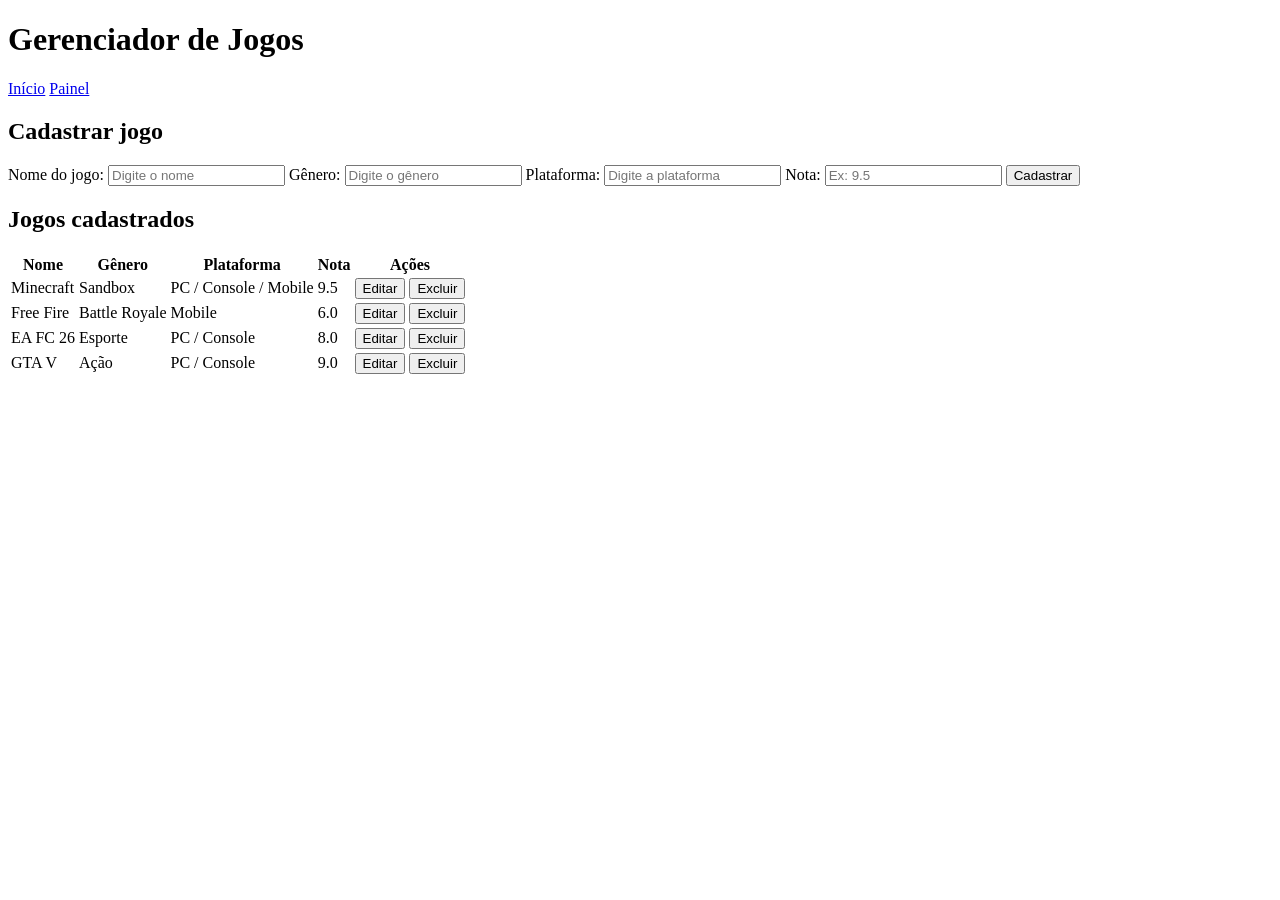
==== painel.html @ b2c977d1 "Add painel.html for game management interface" ====
<!DOCTYPE html>
<html lang="pt-BR">
<head>
  <meta charset="UTF-8">
  <meta name="viewport" content="width=device-width, initial-scale=1.0">
  <title>Painel de Jogos</title>
  <link rel="stylesheet" href="style.css">
</head>
<body>

  <header>
    <h1>Gerenciador de Jogos</h1>
    <nav>
      <a href="index.html">Início</a>
      <a href="painel.html">Painel</a>
    </nav>
  </header>

  <main>
    <section>
      <h2>Cadastrar jogo</h2>

      <form>
        <label>Nome do jogo:</label>
        <input type="text" placeholder="Digite o nome">

        <label>Gênero:</label>
        <input type="text" placeholder="Digite o gênero">

        <label>Plataforma:</label>
        <input type="text" placeholder="Digite a plataforma">

        <label>Nota:</label>
        <input type="number" placeholder="Ex: 9.5">
       
        <button type="submit">Cadastrar</button>
      </form>
    </section>

    <section>
      <h2>Jogos cadastrados</h2>

      <table>
        <tr>
          <th>Nome</th>
          <th>Gênero</th>
          <th>Plataforma</th>
          <th>Nota</th>
          <th>Ações</th>
        </tr>
        <tr>
          <td>Minecraft</td>
          <td>Sandbox</td>
          <td>PC / Console / Mobile</td>
          <td>9.5</td>
          <td>
            <button>Editar</button>
            <button>Excluir</button>
          </td>
        </tr>
        <tr>
          <td>Free Fire</td>
          <td>Battle Royale</td>
          <td>Mobile</td>
          <td>6.0</td>
          <td>
              <button>Editar</button>
              <button>Excluir</button>
          </td>
        </tr>
        <tr>
          <td>EA FC 26</td>
          <td>Esporte</td>
          <td>PC / Console</td>
          <td>8.0</td>
          <td>
            <button>Editar</button>
            <button>Excluir</button>
          </td>
        </tr>
        <tr>
          <td>GTA V</td>
          <td>Ação</td>
          <td>PC / Console</td>
          <td>9.0</td>
          <td>
            <button>Editar</button>
            <button>Excluir</button>
          </td>
        </tr>
        <tr>
      </table>
    </section>
  </main>

</body>
</html>
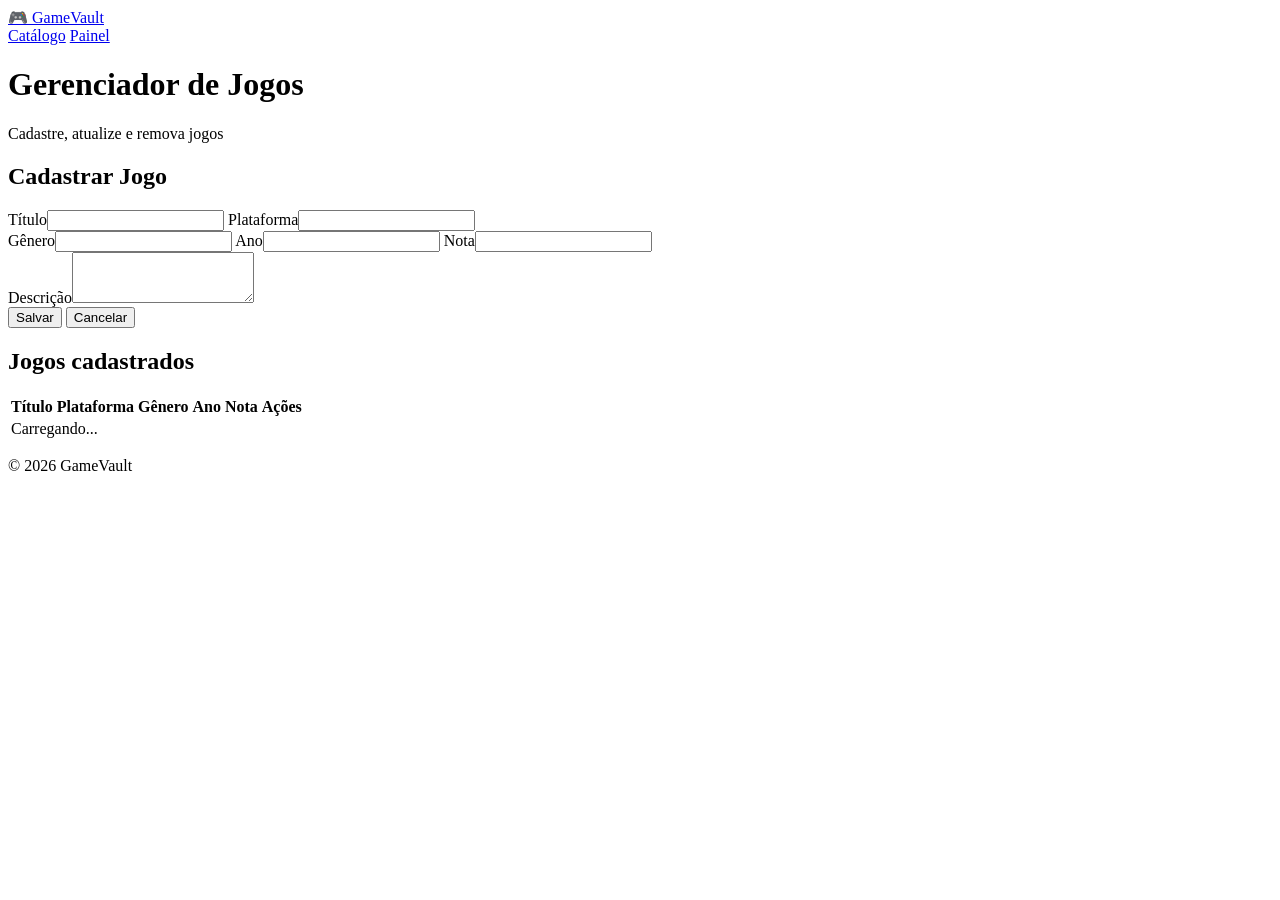
==== commit daec5ad4: "Update painel.html" ====
--- a/painel.html
+++ b/painel.html
@@ -1,97 +1,69 @@
 <!DOCTYPE html>
 <html lang="pt-BR">
 <head>
-  <meta charset="UTF-8">
-  <meta name="viewport" content="width=device-width, initial-scale=1.0">
-  <title>Painel de Jogos</title>
-  <link rel="stylesheet" href="style.css">
+  <meta charset="UTF-8" />
+  <meta name="viewport" content="width=device-width, initial-scale=1.0" />
+  <title>Painel — GameVault</title>
+  <link rel="stylesheet" href="styles.css" />
 </head>
 <body>
-
-  <header>
-    <h1>Gerenciador de Jogos</h1>
-    <nav>
-      <a href="index.html">Início</a>
-      <a href="painel.html">Painel</a>
-    </nav>
+  <header class="topbar">
+    <div class="container nav">
+      <a href="index.html" class="logo">🎮 GameVault</a>
+      <nav>
+        <a href="index.html">Catálogo</a>
+        <a href="painel.html" class="active">Painel</a>
+      </nav>
+    </div>
   </header>
 
-  <main>
-    <section>
-      <h2>Cadastrar jogo</h2>
+  <main class="container panel">
+    <h1>Gerenciador de Jogos</h1>
+    <p class="muted">Cadastre, atualize e remova jogos</p>
 
-      <form>
-        <label>Nome do jogo:</label>
-        <input type="text" placeholder="Digite o nome">
-
-        <label>Gênero:</label>
-        <input type="text" placeholder="Digite o gênero">
-
-        <label>Plataforma:</label>
-        <input type="text" placeholder="Digite a plataforma">
-
-        <label>Nota:</label>
-        <input type="number" placeholder="Ex: 9.5">
-       
-        <button type="submit">Cadastrar</button>
+    <section class="card-form">
+      <h2 id="form-title">Cadastrar Jogo</h2>
+      <form id="form-jogo">
+        <input type="hidden" id="jogo-id" />
+        <div class="row">
+          <label>Título<input type="text" id="titulo" required /></label>
+          <label>Plataforma<input type="text" id="plataforma" /></label>
+        </div>
+        <div class="row">
+          <label>Gênero<input type="text" id="genero" /></label>
+          <label>Ano<input type="number" id="ano" /></label>
+          <label>Nota<input type="number" step="0.1" id="nota" /></label>
+        </div>
+        <label>Descrição<textarea rows="3" id="descricao"></textarea></label>
+        <div class="actions">
+          <button type="submit" class="btn-primary" id="btn-salvar">Salvar</button>
+          <button type="button" class="btn-ghost" id="btn-cancelar">Cancelar</button>
+        </div>
       </form>
     </section>
 
-    <section>
+    <section class="card-form">
       <h2>Jogos cadastrados</h2>
-
-      <table>
-        <tr>
-          <th>Nome</th>
-          <th>Gênero</th>
-          <th>Plataforma</th>
-          <th>Nota</th>
-          <th>Ações</th>
-        </tr>
-        <tr>
-          <td>Minecraft</td>
-          <td>Sandbox</td>
-          <td>PC / Console / Mobile</td>
-          <td>9.5</td>
-          <td>
-            <button>Editar</button>
-            <button>Excluir</button>
-          </td>
-        </tr>
-        <tr>
-          <td>Free Fire</td>
-          <td>Battle Royale</td>
-          <td>Mobile</td>
-          <td>6.0</td>
-          <td>
-              <button>Editar</button>
-              <button>Excluir</button>
-          </td>
-        </tr>
-        <tr>
-          <td>EA FC 26</td>
-          <td>Esporte</td>
-          <td>PC / Console</td>
-          <td>8.0</td>
-          <td>
-            <button>Editar</button>
-            <button>Excluir</button>
-          </td>
-        </tr>
-        <tr>
-          <td>GTA V</td>
-          <td>Ação</td>
-          <td>PC / Console</td>
-          <td>9.0</td>
-          <td>
-            <button>Editar</button>
-            <button>Excluir</button>
-          </td>
-        </tr>
-        <tr>
+      <table class="table">
+        <thead>
+          <tr>
+            <th>Título</th><th>Plataforma</th><th>Gênero</th>
+            <th>Ano</th><th>Nota</th><th>Ações</th>
+          </tr>
+        </thead>
+        <tbody id="tabela-jogos">
+          <tr><td colspan="6" class="muted">Carregando...</td></tr>
+        </tbody>
       </table>
     </section>
   </main>
 
+  <footer class="footer">
+    <div class="container">
+      <p>© 2026 GameVault</p>
+    </div>
+  </footer>
+
+  <script src="painel.js"></script>
 </body>
 </html>
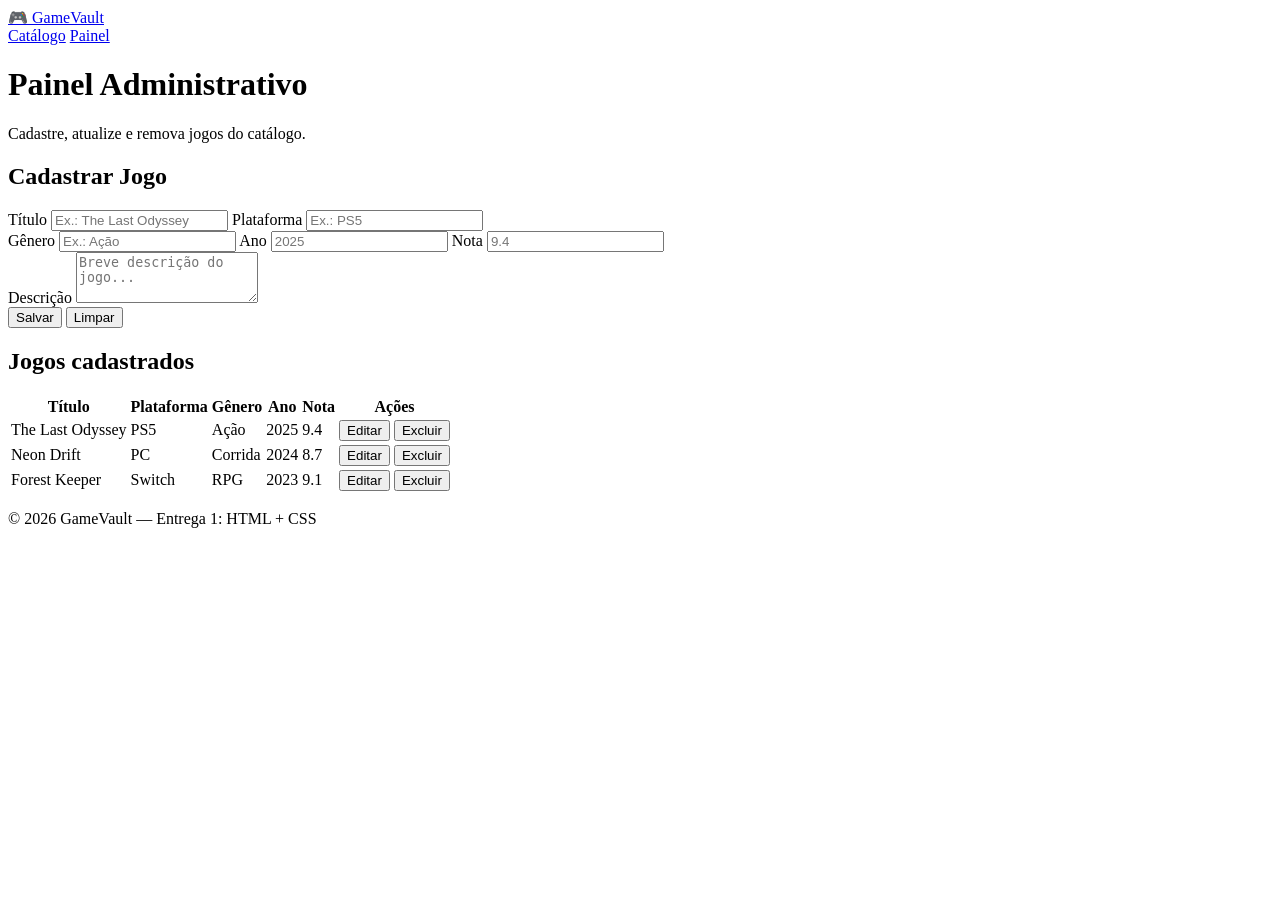
==== commit 06fc9bc1: "Update painel.html" ====
--- a/painel.html
+++ b/painel.html
@@ -18,26 +18,43 @@
   </header>
 
   <main class="container panel">
-    <h1>Gerenciador de Jogos</h1>
-    <p class="muted">Cadastre, atualize e remova jogos</p>
+    <h1>Painel Administrativo</h1>
+    <p class="muted">Cadastre, atualize e remova jogos do catálogo.</p>
 
     <section class="card-form">
-      <h2 id="form-title">Cadastrar Jogo</h2>
-      <form id="form-jogo">
-        <input type="hidden" id="jogo-id" />
+      <h2>Cadastrar Jogo</h2>
+      <form>
         <div class="row">
-          <label>Título<input type="text" id="titulo" required /></label>
-          <label>Plataforma<input type="text" id="plataforma" /></label>
+          <label>
+            Título
+            <input type="text" placeholder="Ex.: The Last Odyssey" />
+          </label>
+          <label>
+            Plataforma
+            <input type="text" placeholder="Ex.: PS5" />
+          </label>
         </div>
         <div class="row">
-          <label>Gênero<input type="text" id="genero" /></label>
-          <label>Ano<input type="number" id="ano" /></label>
-          <label>Nota<input type="number" step="0.1" id="nota" /></label>
+          <label>
+            Gênero
+            <input type="text" placeholder="Ex.: Ação" />
+          </label>
+          <label>
+            Ano
+            <input type="number" placeholder="2025" />
+          </label>
+          <label>
+            Nota
+            <input type="number" step="0.1" placeholder="9.4" />
+          </label>
         </div>
-        <label>Descrição<textarea rows="3" id="descricao"></textarea></label>
+        <label>
+          Descrição
+          <textarea rows="3" placeholder="Breve descrição do jogo..."></textarea>
+        </label>
         <div class="actions">
-          <button type="submit" class="btn-primary" id="btn-salvar">Salvar</button>
-          <button type="button" class="btn-ghost" id="btn-cancelar">Cancelar</button>
+          <button type="button" class="btn-primary">Salvar</button>
+          <button type="reset" class="btn-ghost">Limpar</button>
         </div>
       </form>
     </section>
@@ -47,12 +64,27 @@
       <table class="table">
         <thead>
           <tr>
-            <th>Título</th><th>Plataforma</th><th>Gênero</th>
-            <th>Ano</th><th>Nota</th><th>Ações</th>
+            <th>Título</th>
+            <th>Plataforma</th>
+            <th>Gênero</th>
+            <th>Ano</th>
+            <th>Nota</th>
+            <th>Ações</th>
           </tr>
         </thead>
-        <tbody id="tabela-jogos">
-          <tr><td colspan="6" class="muted">Carregando...</td></tr>
+        <tbody>
+          <tr>
+            <td>The Last Odyssey</td><td>PS5</td><td>Ação</td><td>2025</td><td>9.4</td>
+            <td><button class="btn-mini">Editar</button> <button class="btn-mini danger">Excluir</button></td>
+          </tr>
+          <tr>
+            <td>Neon Drift</td><td>PC</td><td>Corrida</td><td>2024</td><td>8.7</td>
+            <td><button class="btn-mini">Editar</button> <button class="btn-mini danger">Excluir</button></td>
+          </tr>
+          <tr>
+            <td>Forest Keeper</td><td>Switch</td><td>RPG</td><td>2023</td><td>9.1</td>
+            <td><button class="btn-mini">Editar</button> <button class="btn-mini danger">Excluir</button></td>
+          </tr>
         </tbody>
       </table>
     </section>
@@ -60,10 +92,8 @@
 
   <footer class="footer">
     <div class="container">
-      <p>© 2026 GameVault</p>
+      <p>© 2026 GameVault — Entrega 1: HTML + CSS</p>
     </div>
   </footer>
-
-  <script src="painel.js"></script>
 </body>
 </html>
